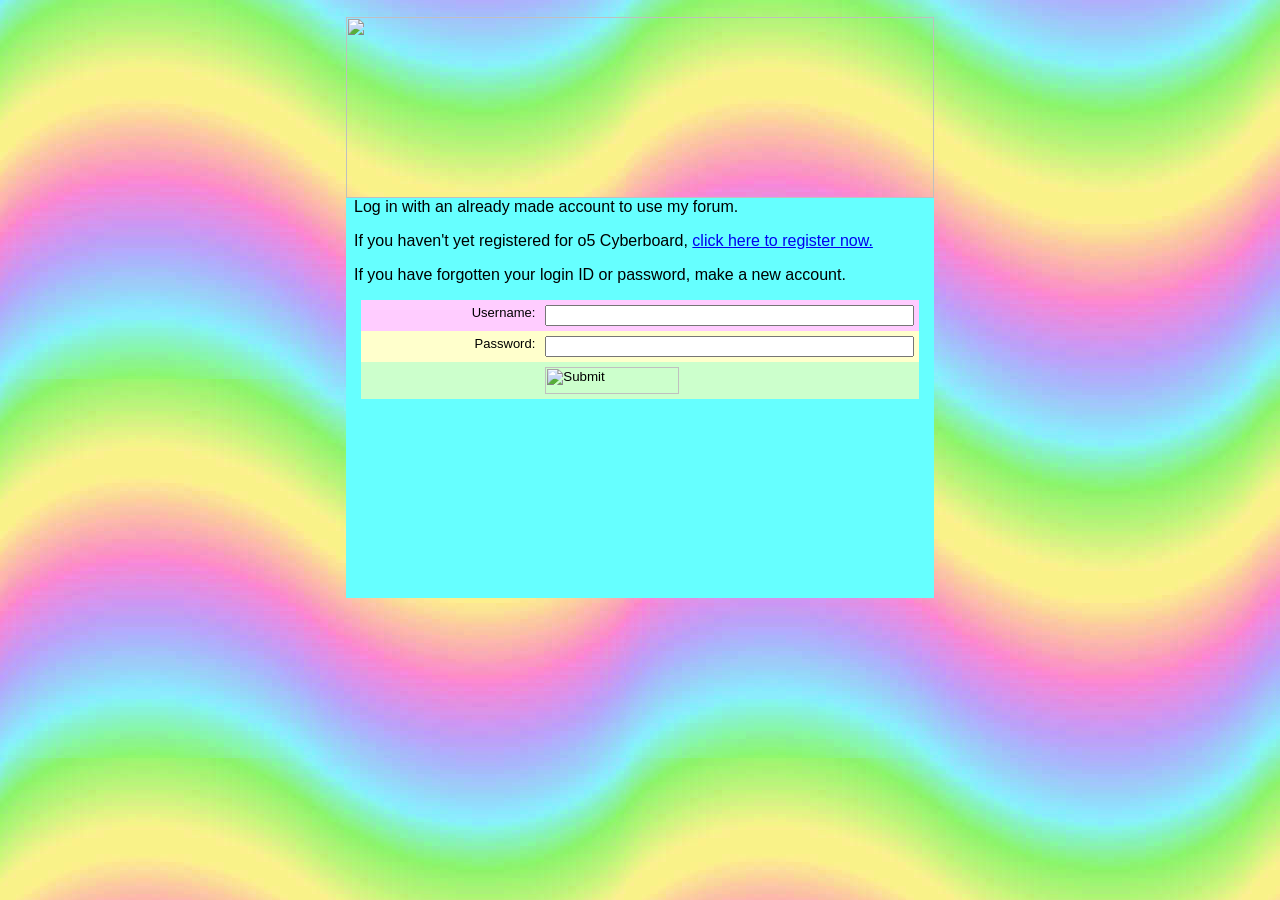
==== login.html @ 875d79f8 "Create login.html" ====
<!DOCTYPE HTML PUBLIC "-//W3C//DTD HTML 4.01 Transitional//EN">
<html>
<head>
<title>o5 - Login</title>
<meta http-equiv="Content-Type" content="text/html; charset=iso-8859-1">
<style type="text/css">
  body {
    background-color: #ffcccc;
    background-image: url('images/tile.jpg');
    margin: 0;
    font-family: Comic Sans MS, Arial, Helvetica;
  }
  table {
    border-collapse: collapse;
  }
</style>
<script language="JavaScript">
function MM_swapImgRestore() {
  var i,x,a=document.MM_sr; for(i=0;a&&i<a.length&&(x=a[i])&&x.oSrc;i++) x.src=x.oSrc;
}
function MM_preloadImages() {
  var d=document; if(d.images){ if(!d.MM_p) d.MM_p=new Array();
    var i,j=d.MM_p.length,a=MM_preloadImages.arguments; for(i=0; i<a.length; i++)
    if (a[i].indexOf("#")!=0){ d.MM_p[j]=new Image; d.MM_p[j++].src=a[i];}}
}
function MM_findObj(n, d) {
  var p,i,x;  if(!d) d=document; if((p=n.indexOf("?"))>0&&parent.frames.length) {
    d=parent.frames[n.substring(p+1)].document; n=n.substring(0,p);}
  if(!(x=d[n])&&d.all) x=d.all[n]; for (i=0;!x&&i<d.forms.length;i++) x=d.forms[i][n];
  for(i=0;!x&&d.layers&&i<d.layers.length;i++) x=MM_findObj(n,d.layers[i].document); return x;
}
function MM_swapImage() {
  var i,j=0,x,a=MM_swapImage.arguments; document.MM_sr=new Array; for(i=0;i<(a.length-2);i+=3)
   if ((x=MM_findObj(a[i]))!=null){document.MM_sr[j++]=x; if(!x.oSrc) x.oSrc=x.src; x.src=a[i+2];}
}
</script>
</head>

<body onload="MM_preloadImages('/images/redbar_r2_c16_f2.gif')" background="images/tile.jpg">

<table border="0" cellpadding="0" cellspacing="0" width="720" align="center">
  <tr valign="top">
    <td colspan="19"><img name="redbar_r3_c01" src="images/redbar_r3_c01.gif" width="720" height="17" border="0"></td>
  </tr>
</table>

<table border="0" cellpadding="0" cellspacing="0" width="588" align="center">
  <tr valign="top">
    <td><img name="login_r1_c1" src="images/login_r1_c1.gif" width="588" height="181" border="0"></td>
  </tr>
  <tr valign="top">
    <td bgcolor="#66FFFF">
      <p align="left"><img src="images/shim.gif" width="5" height="400" align="left" border="0"><img src="images/shim.gif" width="5" height="120" align="right" border="0"> 
      Log in with an already made account to use my forum.
      </p>
      <p>
      If you haven't yet registered for o5 Cyberboard, 
      <a href="register.html">click here to register now.</a>
      </p>
      <p>
      If you have forgotten your login ID or password, make a new account.
      </p>
      
      <form method="post" action="#">
        <input type="hidden" name="nextpage" value="tyfolio.oft">
        <input type="hidden" name="referring_page" value="">
        <input type="hidden" name="login_page" value="tyfolio_login.oft">
        <input type="hidden" name="js" value="1">
        <input type="hidden" name="osform_template" value="do_tyfolio_login.oft">
        <center>
          <table cellspacing="5" cellpadding="5" border="0" bgcolor="#CCCCFF" width="95%">
            <tr valign="top" bgcolor="#FFCCFF"> 
              <td width="43%"><div align="right"><font size="-1">Username:</font><br></div></td>
              <td width="57%"><div align="left"><input type="text" name="UserId" size="44" maxlength="40" value=""></div></td>
            </tr>
            <tr valign="top" bgcolor="#FFFFCC"> 
              <td width="43%"><div align="right"><font size="-1">Password:</font><br></div></td>
              <td width="57%"><div align="left"><input type="password" name="Password" size="44" maxlength="40" value=""></div></td>
            </tr>
            <tr valign="top" bgcolor="#CCFFCC"> 
              <td width="100%">&nbsp;</td>
              <td width="100%">
                <input type="image" name="Action" src="images/buttons/loginnow.gif" width="134" height="27" border="0">
              </td>
            </tr>
          </table>
        </center>
      </form>
      <p>&nbsp;</p>
    </td>
  </tr>
</table>

</body>
</html>
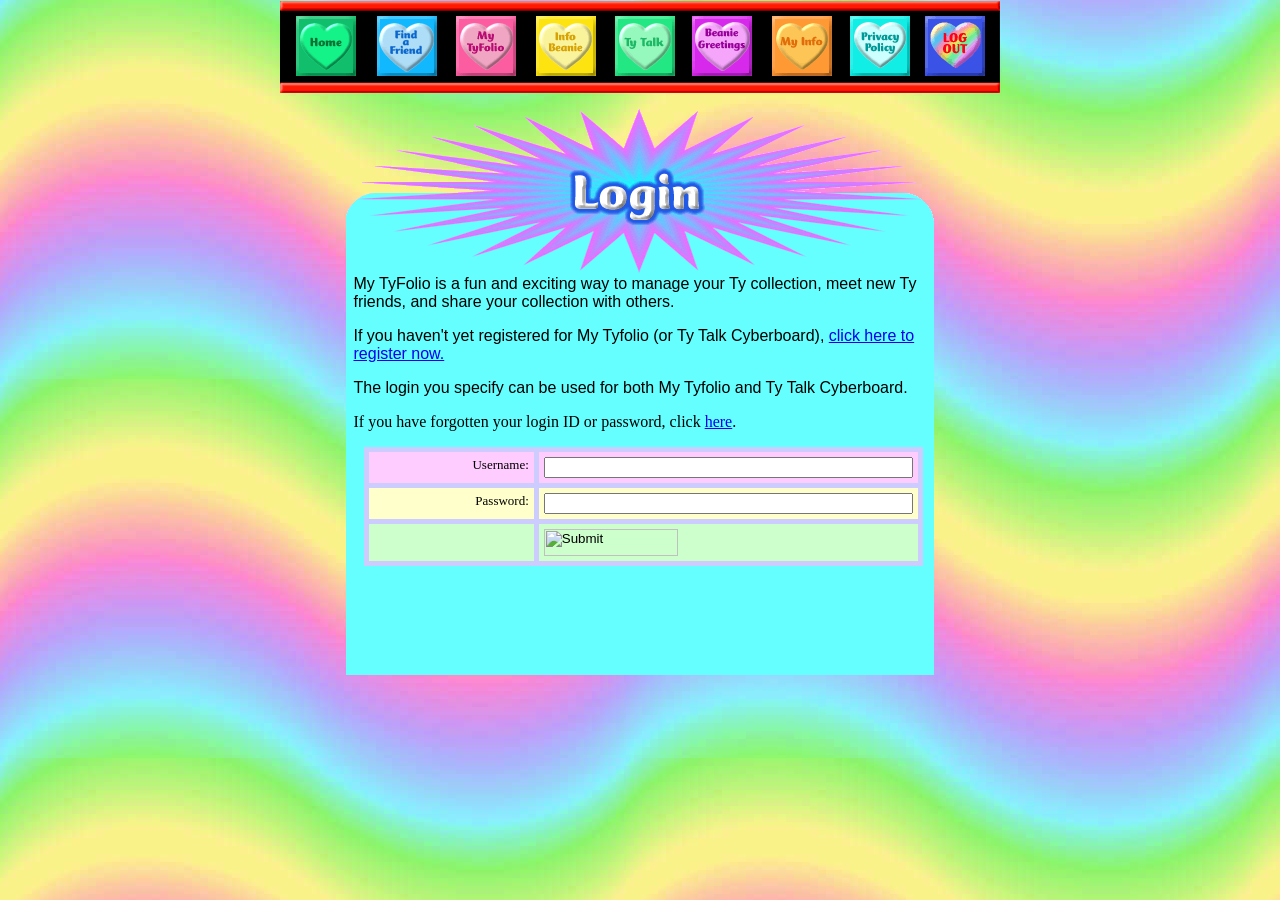
==== commit fe787c61: "Update login.html" ====
--- a/login.html
+++ b/login.html
@@ -1,95 +1,212 @@
 <!DOCTYPE HTML PUBLIC "-//W3C//DTD HTML 4.01 Transitional//EN">
 <html>
 <head>
-<title>o5 - Login</title>
+<title>Ty: Login</title>
 <meta http-equiv="Content-Type" content="text/html; charset=iso-8859-1">
-<style type="text/css">
-  body {
-    background-color: #ffcccc;
-    background-image: url('images/tile.jpg');
-    margin: 0;
-    font-family: Comic Sans MS, Arial, Helvetica;
-  }
-  table {
-    border-collapse: collapse;
+<meta name="description" content="Fireworks Splice HTML">
+<style type="text/css" id="operaUserStyle"></style>
+<style>
+  .imageye-selected {
+    outline: 2px solid black !important;
+    box-shadow: 0 0 10px rgba(0, 0, 0, 0.5) !important;
   }
 </style>
 <script language="JavaScript">
-function MM_swapImgRestore() {
+<!--
+function MM_swapImgRestore() { //v3.0
   var i,x,a=document.MM_sr; for(i=0;a&&i<a.length&&(x=a[i])&&x.oSrc;i++) x.src=x.oSrc;
 }
-function MM_preloadImages() {
+function MM_preloadImages() { //v3.0
   var d=document; if(d.images){ if(!d.MM_p) d.MM_p=new Array();
     var i,j=d.MM_p.length,a=MM_preloadImages.arguments; for(i=0; i<a.length; i++)
     if (a[i].indexOf("#")!=0){ d.MM_p[j]=new Image; d.MM_p[j++].src=a[i];}}
 }
-function MM_findObj(n, d) {
+function MM_findObj(n, d) { //v3.0
   var p,i,x;  if(!d) d=document; if((p=n.indexOf("?"))>0&&parent.frames.length) {
     d=parent.frames[n.substring(p+1)].document; n=n.substring(0,p);}
   if(!(x=d[n])&&d.all) x=d.all[n]; for (i=0;!x&&i<d.forms.length;i++) x=d.forms[i][n];
   for(i=0;!x&&d.layers&&i<d.layers.length;i++) x=MM_findObj(n,d.layers[i].document); return x;
 }
-function MM_swapImage() {
+function MM_swapImage() { //v3.0
   var i,j=0,x,a=MM_swapImage.arguments; document.MM_sr=new Array; for(i=0;i<(a.length-2);i+=3)
    if ((x=MM_findObj(a[i]))!=null){document.MM_sr[j++]=x; if(!x.oSrc) x.oSrc=x.src; x.src=a[i+2];}
 }
+//-->
 </script>
 </head>
-
-<body onload="MM_preloadImages('/images/redbar_r2_c16_f2.gif')" background="images/tile.jpg">
+<body topmargin="0" leftmargin="0" marginwidth="0" marginheight="0" bgcolor="#ffcccc" onload="MM_preloadImages('/images/redbar_r2_c02_f2.gif','/images/redbar_r2_c04_f2.gif','/images/redbar_r2_c06_f2.gif','/images/redbar_r2_c08_f2.gif','/images/redbar_r2_c10_f2.gif','/images/redbar_r2_c12_f2.gif','/images/redbar_r2_c14_f2.gif','/images/redbar_r2_c16_f2.gif','/images/redbar_r2_c18_f2.gif')" background="images/tile.jpg">
 
 <table border="0" cellpadding="0" cellspacing="0" width="720" align="center">
+  <tbody><tr> 
+    <td><img src="images/shim.gif" width="16" height="1" border="0"></td>
+    <td><img src="images/shim.gif" width="60" height="1" border="0"></td>
+    <td><img src="images/shim.gif" width="21" height="1" border="0"></td>
+    <td><img src="images/shim.gif" width="60" height="1" border="0"></td>
+    <td><img src="images/shim.gif" width="19" height="1" border="0"></td>
+    <td><img src="images/shim.gif" width="60" height="1" border="0"></td>
+    <td><img src="images/shim.gif" width="20" height="1" border="0"></td>
+    <td><img src="images/shim.gif" width="60" height="1" border="0"></td>
+    <td><img src="images/shim.gif" width="19" height="1" border="0"></td>
+    <td><img src="images/shim.gif" width="60" height="1" border="0"></td>
+    <td><img src="images/shim.gif" width="17" height="1" border="0"></td>
+    <td><img src="images/shim.gif" width="60" height="1" border="0"></td>
+    <td><img src="images/shim.gif" width="20" height="1" border="0"></td>
+    <td><img src="images/shim.gif" width="60" height="1" border="0"></td>
+    <td><img src="images/shim.gif" width="18" height="1" border="0"></td>
+    <td><img src="images/shim.gif" width="60" height="1" border="0"></td>
+    <td><img src="images/shim.gif" width="15" height="1" border="0"></td>
+    <td><img src="images/shim.gif" width="60" height="1" border="0"></td>
+    <td><img src="images/shim.gif" width="15" height="1" border="0"></td>
+    <td><img src="images/shim.gif" width="1" height="1" border="0"></td>
+  </tr>
+  <tr valign="top"><!-- row 1 --> 
+    <td colspan="19"><img name="redbar_r1_c01" src="images/redbar_r1_c01.gif" width="720" height="15" border="0"></td>
+    <td><img src="images/shim.gif" width="1" height="15" border="0"></td>
+  </tr>
+  <tr valign="top">
+    <td><img name="redbar_r2_c01" src="images/redbar_r2_c01.gif" width="16" height="60" border="0"></td>
+    <td><a href="index.html" onmouseout="MM_swapImgRestore()" onmouseover="MM_swapImage('redbar_r2_c02','','images/redbar_r2_c02_f2.gif',1)"><img name="redbar_r2_c02" src="images/redbar_r2_c02.gif" width="60" height="60" border="0"></a></td>
+    <td><img name="redbar_r2_c03" src="images/redbar_r2_c03.gif" width="21" height="60" border="0"></td>
+    <td><a href="register.html" onmouseout="MM_swapImgRestore()" onmouseover="MM_swapImage('redbar_r2_c04','','images/redbar_r2_c04_f2.gif',1)"><img name="redbar_r2_c04" src="images/redbar_r2_c04.gif" width="60" height="60" border="0"></a></td>
+    <td><img name="redbar_r2_c05" src="images/redbar_r2_c05.gif" width="19" height="60" border="0"></td>
+    <td><a href="login.html" onmouseout="MM_swapImgRestore()" onmouseover="MM_swapImage('redbar_r2_c06','','images/redbar_r2_c06_f2.gif',1)"><img name="redbar_r2_c06" src="images/redbar_r2_c06.gif" width="60" height="60" border="0"></a></td>
+    <td><img name="redbar_r2_c07" src="images/redbar_r2_c07.gif" width="20" height="60" border="0"></td>
+    <td><a href="index.html" onmouseout="MM_swapImgRestore()" onmouseover="MM_swapImage('redbar_r2_c08','','images/redbar_r2_c08_f2.gif',1)"><img name="redbar_r2_c08" src="images/redbar_r2_c08.gif" width="60" height="60" border="0"></a></td>
+    <td><img name="redbar_r2_c09" src="images/redbar_r2_c09.gif" width="19" height="60" border="0"></td>
+    <td><a href="index.html" onmouseout="MM_swapImgRestore()" onmouseover="MM_swapImage('redbar_r2_c10','','images/redbar_r2_c10_f2.gif',1)"><img name="redbar_r2_c10" src="images/redbar_r2_c10.gif" width="60" height="60" border="0"></a></td>
+    <td><img name="redbar_r2_c11" src="images/redbar_r2_c11.gif" width="17" height="60" border="0"></td>
+    <td><a href="index.html" onmouseout="MM_swapImgRestore()" onmouseover="MM_swapImage('redbar_r2_c12','','images/redbar_r2_c12_f2.gif',1)"><img name="redbar_r2_c12" src="images/redbar_r2_c12.gif" width="60" height="60" border="0"></a></td>
+    <td><img name="redbar_r2_c13" src="images/redbar_r2_c13.gif" width="20" height="60" border="0"></td>
+    <td><a href="index.html" onmouseout="MM_swapImgRestore()" onmouseover="MM_swapImage('redbar_r2_c14','','images/redbar_r2_c14_f2.gif',1)"><img name="redbar_r2_c14" src="images/redbar_r2_c14.gif" width="60" height="60" border="0"></a></td>
+    <td><img name="redbar_r2_c15" src="images/redbar_r2_c15.gif" width="18" height="60" border="0"></td>
+    <td><a href="index.html" onmouseout="MM_swapImgRestore()" onmouseover="MM_swapImage('redbar_r2_c16','','images/redbar_r2_c16_f2.gif',1)"><img name="redbar_r2_c16" src="images/redbar_r2_c16.gif" width="60" height="60" border="0"></a></td>
+    <td><img name="redbar_r2_c17" src="images/redbar_r2_c17.gif" width="15" height="60" border="0"></td>
+    <td><a href="index.html" onmouseout="MM_swapImgRestore()" onmouseover="MM_swapImage('redbar_r2_c18','','images/redbar_r2_c18_f2.gif',1)"><img name="redbar_r2_c18" src="images/redbar_r2_c18.gif" width="60" height="60" border="0"></a></td>
+    <td><img name="redbar_r2_c19" src="images/redbar_r2_c19.gif" width="15" height="60" border="0"></td>
+    <td><img src="images/shim.gif" width="1" height="60" border="0"></td>
+  </tr>
   <tr valign="top">
     <td colspan="19"><img name="redbar_r3_c01" src="images/redbar_r3_c01.gif" width="720" height="17" border="0"></td>
-  </tr>
-</table>
-
+    <td><img src="images/shim.gif" width="1" height="17" border="0"></td>
+  </tr>
+</tbody></table>
+<script language="Javascript1.1">
+//  <!--
+var diddetect = 0;
+function bdetect(nextpage){
+	diddetect = 1;
+	var name = navigator.appName;
+	var ver  = navigator.appVersion;
+	
+	var good = 0;
+	
+	if(name == "Microsoft Internet Explorer" && parseInt(ver) >= 4)
+		good = 1;
+	else if(name == "WebTV Internet Terminal")
+		return false
+	else if(name == "Netscape" && parseInt(ver) >= 3)
+		good = 1;
+		
+	if(good){
+		if(nextpage)
+			window.location = nexpage;
+		else
+			return true;
+	}
+	else
+		return false;
+	
+}
+if (bdetect()){
+	for(var q=0; q < document.links.length; q++){
+		if(document.links[q].search.indexOf("&js=1") == -1){
+			if(document.links[q].search.substring(0, 29) == "?osform_template=tyfamily.oft"){
+				document.links[q].href += "&js=1";
+			}
+			else if(document.links[q].search.substring(0, 24) == "?osform_template=tyfolio"){
+				document.links[q].href += "&js=1";
+			}
+			else if(document.links[q].search.substring(0, 32) == "?osform_template=findafriend.oft"){
+				document.links[q].href += "&js=1";
+			}
+		}
+	}
+}
+//  -->
+</script>
 <table border="0" cellpadding="0" cellspacing="0" width="588" align="center">
-  <tr valign="top">
+  <!-- fwtable fwsrc="webpage template.png" fwbase="login.gif" --> 
+  <tbody><tr> <!-- Shim row, height 1. --> 
+    <td><img src="images/shim.gif" width="588" height="1" border="0"></td>
+    <td><img src="images/shim.gif" width="1" height="1" border="0"></td>
+  </tr>
+  <tr valign="top"><!-- row 1 --> 
     <td><img name="login_r1_c1" src="images/login_r1_c1.gif" width="588" height="181" border="0"></td>
-  </tr>
-  <tr valign="top">
+    <td><img src="images/shim.gif" width="1" height="181" border="0"></td>
+  </tr>
+  <tr valign="top"><!-- row 2 --> 
     <td bgcolor="#66FFFF">
-      <p align="left"><img src="images/shim.gif" width="5" height="400" align="left" border="0"><img src="images/shim.gif" width="5" height="120" align="right" border="0"> 
-      Log in with an already made account to use my forum.
-      </p>
-      <p>
-      If you haven't yet registered for o5 Cyberboard, 
-      <a href="register.html">click here to register now.</a>
-      </p>
-      <p>
-      If you have forgotten your login ID or password, make a new account.
-      </p>
-      
-      <form method="post" action="#">
-        <input type="hidden" name="nextpage" value="tyfolio.oft">
-        <input type="hidden" name="referring_page" value="">
-        <input type="hidden" name="login_page" value="tyfolio_login.oft">
-        <input type="hidden" name="js" value="1">
-        <input type="hidden" name="osform_template" value="do_tyfolio_login.oft">
-        <center>
-          <table cellspacing="5" cellpadding="5" border="0" bgcolor="#CCCCFF" width="95%">
-            <tr valign="top" bgcolor="#FFCCFF"> 
-              <td width="43%"><div align="right"><font size="-1">Username:</font><br></div></td>
-              <td width="57%"><div align="left"><input type="text" name="UserId" size="44" maxlength="40" value=""></div></td>
-            </tr>
-            <tr valign="top" bgcolor="#FFFFCC"> 
-              <td width="43%"><div align="right"><font size="-1">Password:</font><br></div></td>
-              <td width="57%"><div align="left"><input type="password" name="Password" size="44" maxlength="40" value=""></div></td>
-            </tr>
-            <tr valign="top" bgcolor="#CCFFCC"> 
-              <td width="100%">&nbsp;</td>
-              <td width="100%">
-                <input type="image" name="Action" src="images/buttons/loginnow.gif" width="134" height="27" border="0">
-              </td>
-            </tr>
-          </table>
-        </center>
-      </form>
-      <p>&nbsp;</p>
-    </td>
-  </tr>
-</table>
-
-</body>
-</html>
+          <p align="left"><font face="Comic Sans MS, Arial, Helvetica"><img src="images/shim.gif" width="5" height="400" align="left" border="0"><img src="images/shim.gif" width="5" height="120" align="right" border="0"> 
+My TyFolio is a fun and exciting way to manage your Ty collection, meet new
+Ty friends, and share your collection with others.
+</font></p><p><font face="Comic Sans MS, Arial, Helvetica">
+If you haven't yet registered for My Tyfolio (or Ty Talk Cyberboard), 
+<a href="register.html">click here to register now.</a>
+</font></p><p><font face="Comic Sans MS, Arial, Helvetica">
+The login you specify can be used for both My Tyfolio and Ty Talk
+Cyberboard.  
+</font></p><p><font face="Comic Sans MS, Arial, Helvetica">
+<font face="Comic Sans MS">
+If you have forgotten your login ID or password, click 
+<a href="index.html" target="_parent">here</a>.
+</font>
+</font></p><p><font face="Comic Sans MS, Arial, Helvetica">
+<font color="#ee0000">
+</font>
+            </font> </p>
+			<p align="left"></p>
+        <form method="post" action="index.html">
+		<input type="hidden" name="nextpage" value="tyfolio.oft" %="">
+		<input type="hidden" name="referring_page" value="">
+		<input type="hidden" name="login_page" value="tyfolio_login.oft">
+		<input type="hidden" name="js" value="1">
+	<input type="hidden" name="osform_template" value="do_tyfolio_login.oft">
+          <center>
+            <table cellspacing="5" cellpadding="5" border="0" bgcolor="#CCCCFF" width="95%">
+              <tbody><tr valign="top" bgcolor="#FFCCFF"> 
+                <td width="43%"> 
+                  <div align="right"><font size="-1" face="Comic Sans MS">Username:</font><br>
+                  </div>
+                </td>
+                <td width="57%"> 
+                  <div align="left"> 
+                    <input type="text" name="UserId" size="44,1" maxlength="40" value="">
+                  </div>
+                </td>
+              </tr>
+              <tr valign="top" bgcolor="#FFFFCC"> 
+                <td width="43%"> 
+                  <div align="right"><font size="-1" face="Comic Sans MS">Password:</font><br>
+                  </div>
+                </td>
+                <td width="57%"> 
+                  <div align="left"> 
+                    <input type="password" name="Password" size="44,1" maxlength="40" value="">
+                  </div>
+                </td>
+              </tr>
+              <tr valign="top" bgcolor="#CCFFCC"> 
+                <td width="100%">&nbsp;</td>
+                <td width="100%">
+                  <input type="image" name="Action" src="images/buttons/loginnow.gif" width="134" height="27" border="0">
+                </td>
+              </tr>
+            </tbody></table>
+          </center>
+        </form>
+	<p>&nbsp;</p>
+      </td>
+    <td><img src="images/shim.gif" width="1" height="19" border="0"></td>
+  </tr>
+</tbody></table>
+</body></html>
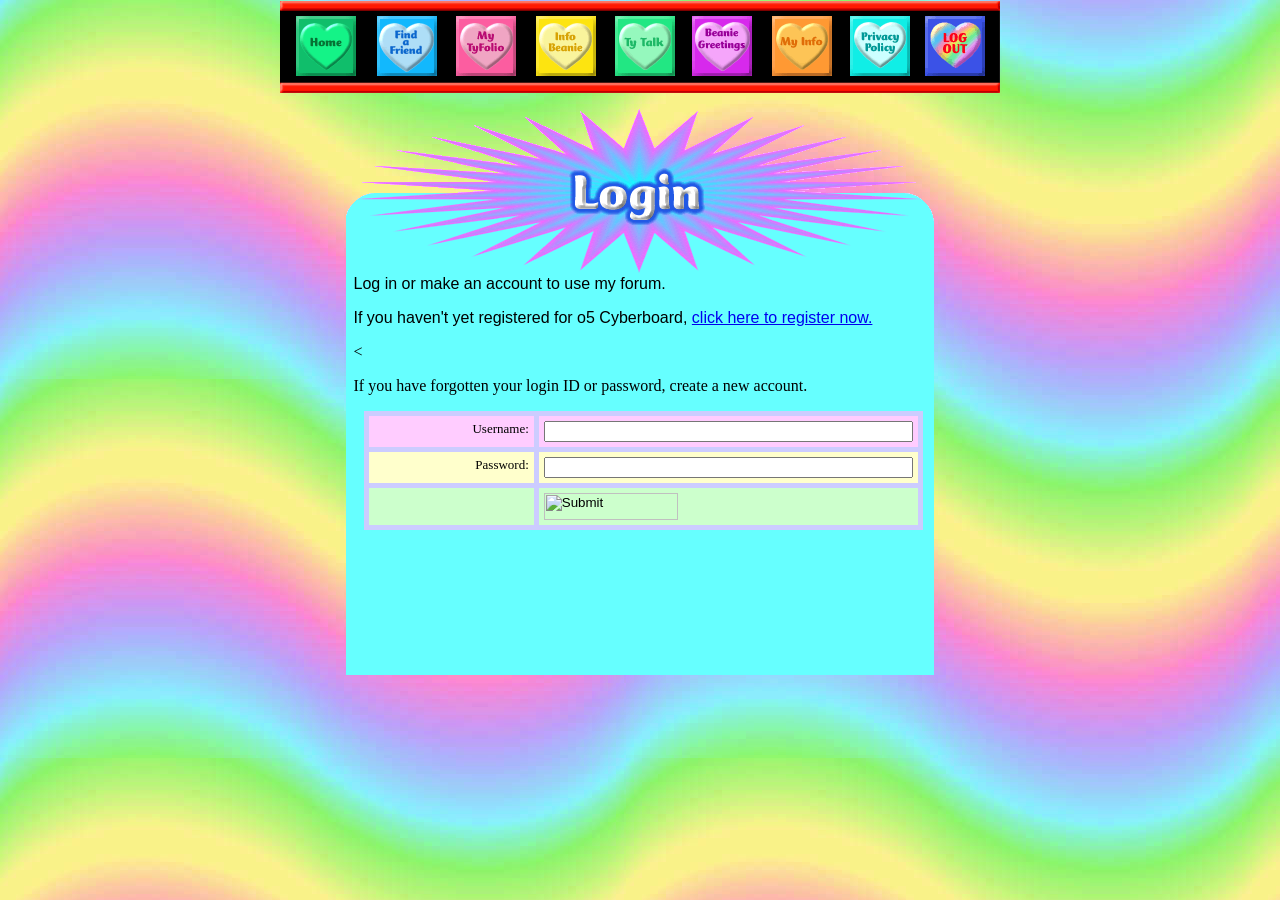
==== commit ae1fa582: "Update login.html" ====
--- a/login.html
+++ b/login.html
@@ -147,18 +147,13 @@
   <tr valign="top"><!-- row 2 --> 
     <td bgcolor="#66FFFF">
           <p align="left"><font face="Comic Sans MS, Arial, Helvetica"><img src="images/shim.gif" width="5" height="400" align="left" border="0"><img src="images/shim.gif" width="5" height="120" align="right" border="0"> 
-My TyFolio is a fun and exciting way to manage your Ty collection, meet new
-Ty friends, and share your collection with others.
+Log in or make an account to use my forum.
 </font></p><p><font face="Comic Sans MS, Arial, Helvetica">
-If you haven't yet registered for My Tyfolio (or Ty Talk Cyberboard), 
+If you haven't yet registered for o5 Cyberboard,
 <a href="register.html">click here to register now.</a>
-</font></p><p><font face="Comic Sans MS, Arial, Helvetica">
-The login you specify can be used for both My Tyfolio and Ty Talk
-Cyberboard.  
-</font></p><p><font face="Comic Sans MS, Arial, Helvetica">
+</font></p><<p><font face="Comic Sans MS, Arial, Helvetica">
 <font face="Comic Sans MS">
-If you have forgotten your login ID or password, click 
-<a href="index.html" target="_parent">here</a>.
+If you have forgotten your login ID or password, create a new account.
 </font>
 </font></p><p><font face="Comic Sans MS, Arial, Helvetica">
 <font color="#ee0000">
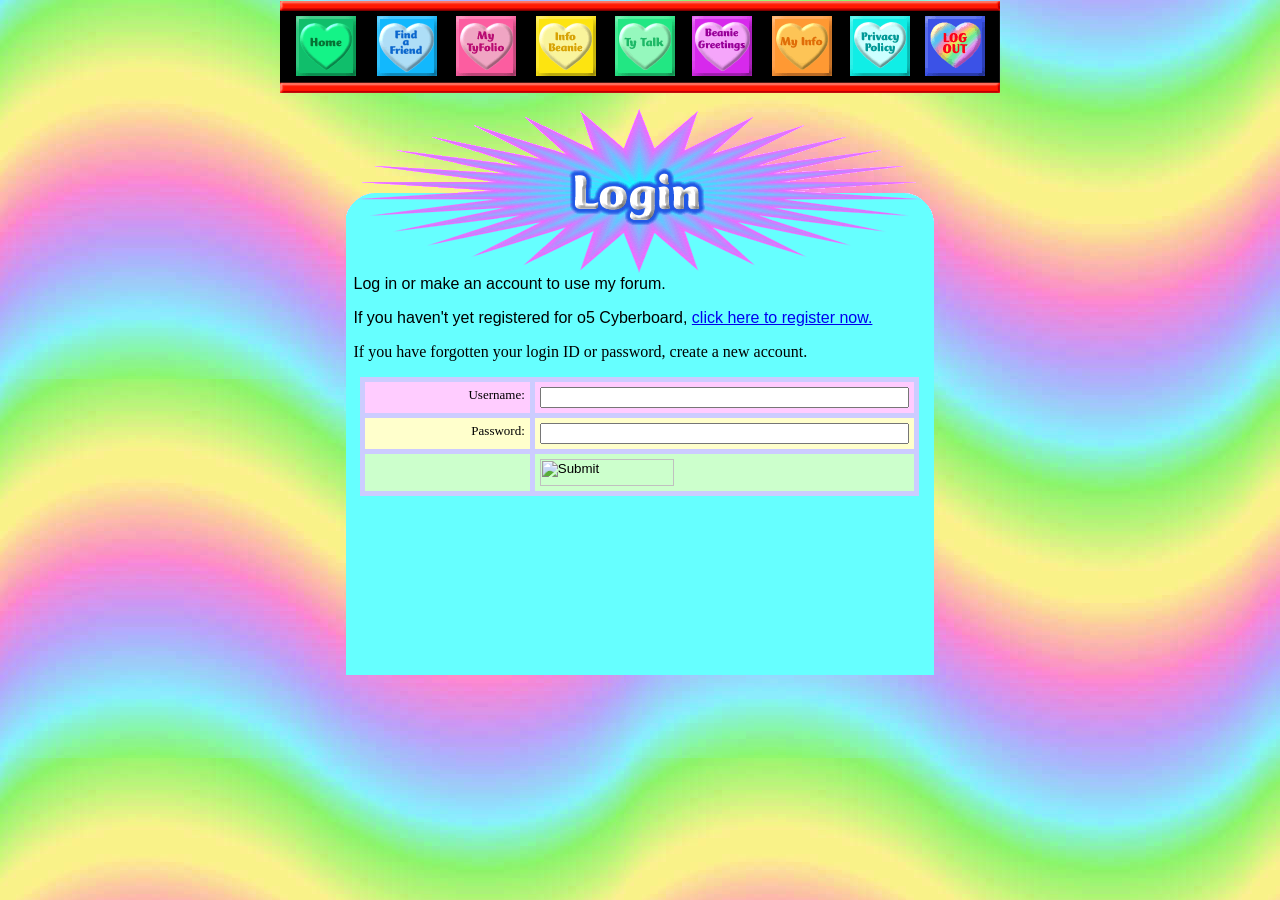
==== commit 79fc4400: "Update login.html" ====
--- a/login.html
+++ b/login.html
@@ -151,7 +151,7 @@
 </font></p><p><font face="Comic Sans MS, Arial, Helvetica">
 If you haven't yet registered for o5 Cyberboard,
 <a href="register.html">click here to register now.</a>
-</font></p><<p><font face="Comic Sans MS, Arial, Helvetica">
+</font></p><p><font face="Comic Sans MS, Arial, Helvetica">
 <font face="Comic Sans MS">
 If you have forgotten your login ID or password, create a new account.
 </font>
@@ -193,7 +193,7 @@
               <tr valign="top" bgcolor="#CCFFCC"> 
                 <td width="100%">&nbsp;</td>
                 <td width="100%">
-                  <input type="image" name="Action" src="images/buttons/loginnow.gif" width="134" height="27" border="0">
+                  <input type="image" name="Action" src="src="images/loginnow.gif"" width="134" height="27" border="0">
                 </td>
               </tr>
             </tbody></table>
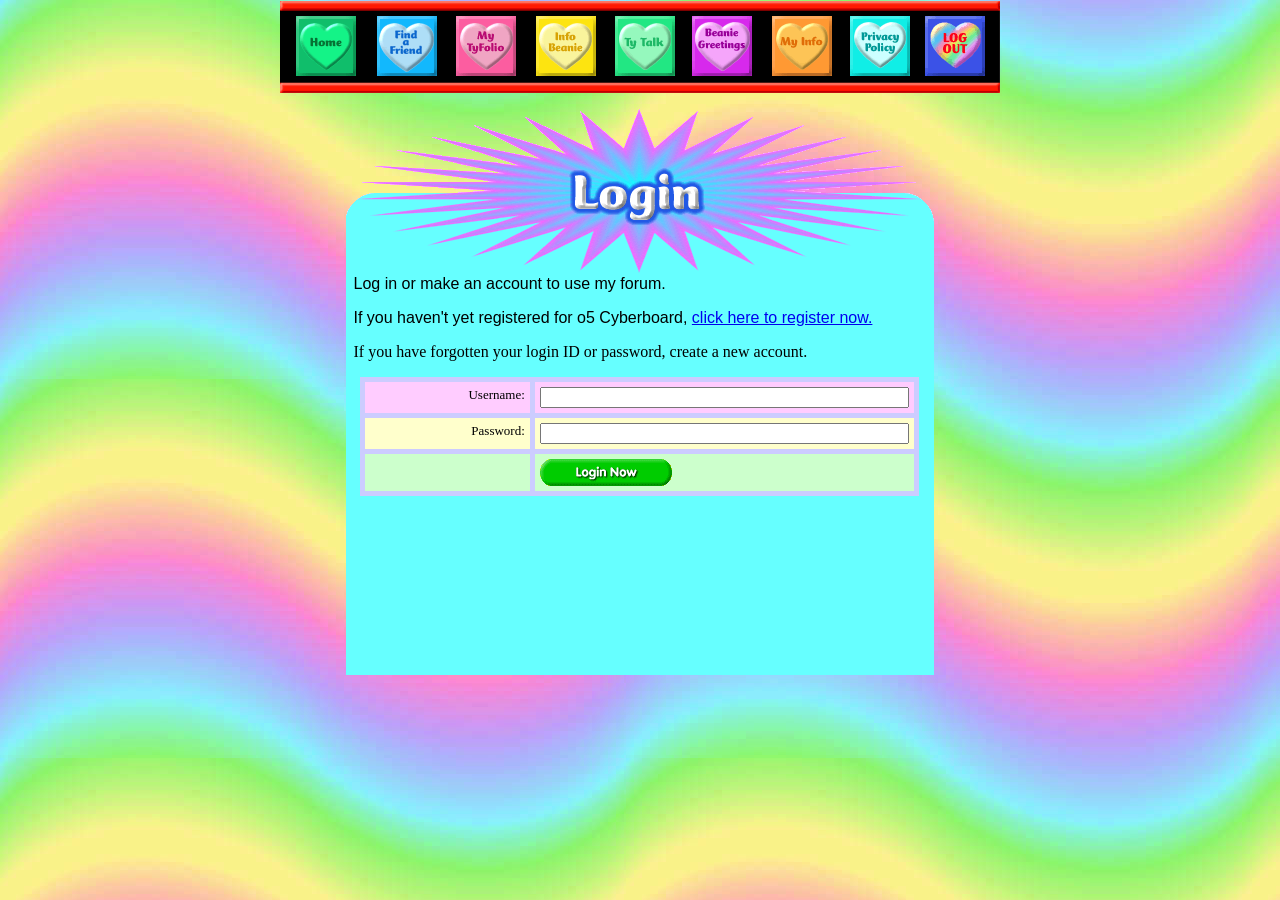
==== commit 5359e5cd: "Update login.html" ====
--- a/login.html
+++ b/login.html
@@ -193,7 +193,7 @@
               <tr valign="top" bgcolor="#CCFFCC"> 
                 <td width="100%">&nbsp;</td>
                 <td width="100%">
-                  <input type="image" name="Action" src="src="images/loginnow.gif"" width="134" height="27" border="0">
+                 <input type="image" name="Action" src="images/log_innow.gif" width="134" height="27" border="0">
                 </td>
               </tr>
             </tbody></table>
